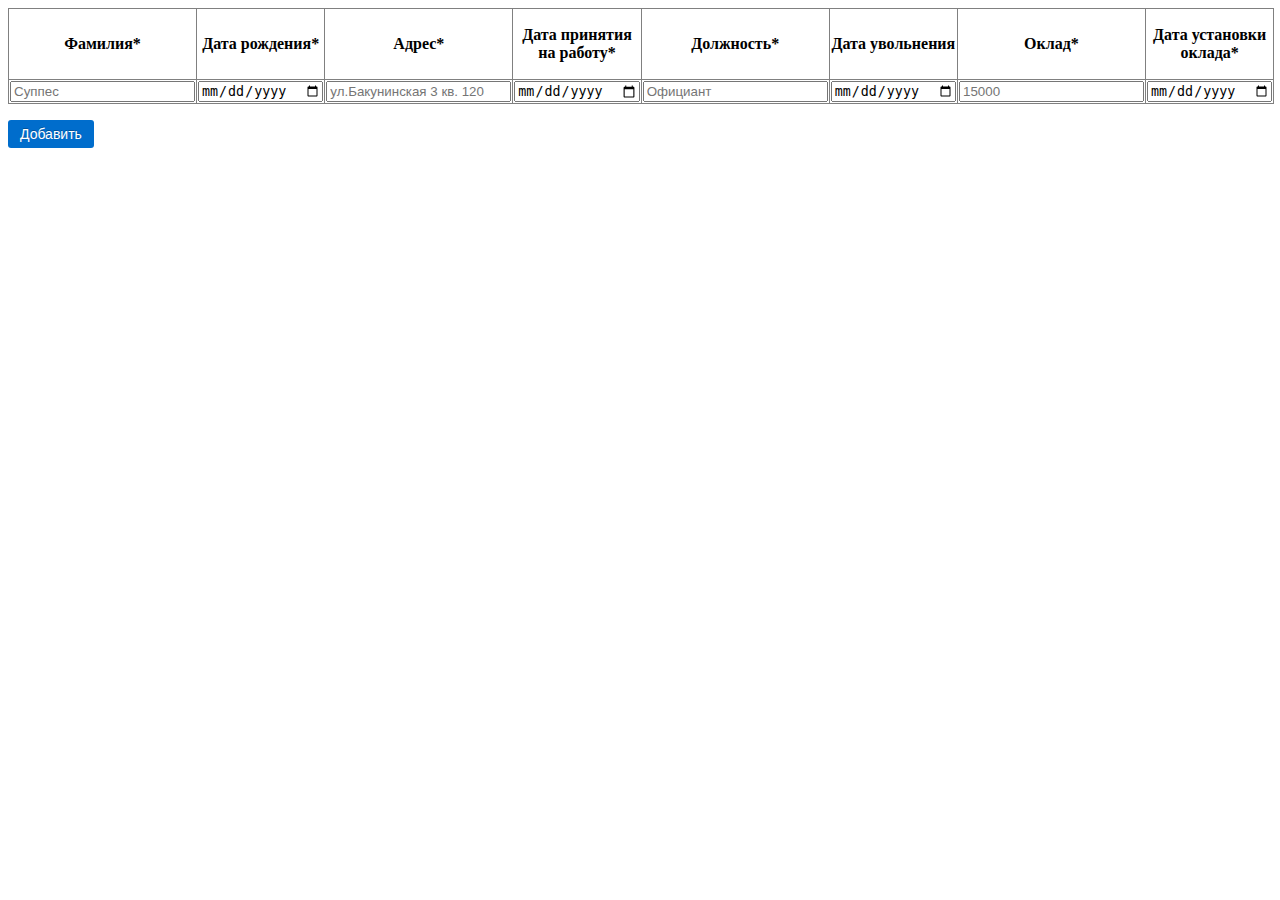
==== add_workers.html @ 9b2746eb "A lot of fixes and add a lot" ====
<!doctype html>
	<head>
		<meta charset="UTF-8">
		<link rel="stylesheet" href="style.css">
		<title>Добавление рабочего</title>
	</head>
	<body>
		<form action="PHP/add_workers.php" method="post" class="">
		<table border="1" align=center>
			<tr>
				<th><p>Фамилия*</p></th>
				<th><p>Дата рождения*</p></th>
				<th><p>Адрес*</p></th>
				<th><p>Дата принятия на работу*</p></th>
				<th><p>Должность*</p></th>
				<th><p>Дата увольнения</p></th>
				<th><p>Оклад*</p></th>
				<th><p>Дата установки оклада*</p></th>
			</tr>
			<tr>
				<td><input name="lastname" type="text" placeholder="Cуппес" class="" required></td>
				<td><input name="birthday" type="date" class="" required></td>
				<td><input name="adress" type="text" placeholder="ул.Бакунинская 3 кв. 120" class="" required></td>
				<td><input name="dateadmis" type="date" class="" required></td>
				<td><input name="post" type="text" placeholder="Официант" class="" required></td>
				<td><input name="firedate" type="date" class=""></td>
				<td><input name="pay" type="text" placeholder="15000" class="" required></td>
				<td><input name="payinsdate" type="date" class="" required></td>
			</tr>
		</table>
		<p><input type="submit" name="submit" value="Добавить" class="btn"></p>
	</body>
</html>
---- style.css ----
body {
	//background: rgb(192, 57, 43);
	//color: white;
}

.test1 {
	width: 100px;
	height: 30px;
	border: solid 1px #ccc;
	border-radius: 3px;
	margin-top: 20px;
	//transition: all 0.2s easy-in-out;
}

.test1:focus {
	width: 150px;
	outline: none;
}

.main_block {
	width: 400px;
	margin: 0 auto;
	text-align: center;
}

.form-signin {
	max-width: 300px;
	padding: 19px 29px 29px;
	margin: 0 auto 20px;
	background-color: #ecf0f1;
	border: 1px solid black;
	//border:0;
	border-radius: 5px;
}

.form-signin input[type="text"], .form-signin input[type="password"] {
	font-size: 16px;
	height: auto;
	padding: 7px 9px;
}


.btn {
	font-size: 14px;
	padding: 4px 12px;
	line-height: 20px;
	//background-color: #f5f5f5;
	border: 0px solid #2c3e50;
	border-radius: 3px;
	//box-shadow: inset 0 1px 0 rgba(255,255,255,0.2),0 1px 2px rgba(0,0,0,0.05);
	color: #ffffff;
	text-shadow: 0 -1px 0 rgba(0,0,0,0.25);
	background-color: #006dcc;
	//background-image: linear-gradient(to bottom,#0088cc,#0044cc);
}

.footer {
    position: fixed; /* Фиксированное положение */
    text-align: right;
    right: 0; bottom: 0; /* Левый нижний угол */
    padding: 10px; /* Поля вокруг текста */
    background: #39b54a; /* Цвет фона */
    color: #fff; /* Цвет текста */
    width: 100%; /* Ширина слоя */
}

table{
	border-collapse: collapse;
	text-align: center;
}
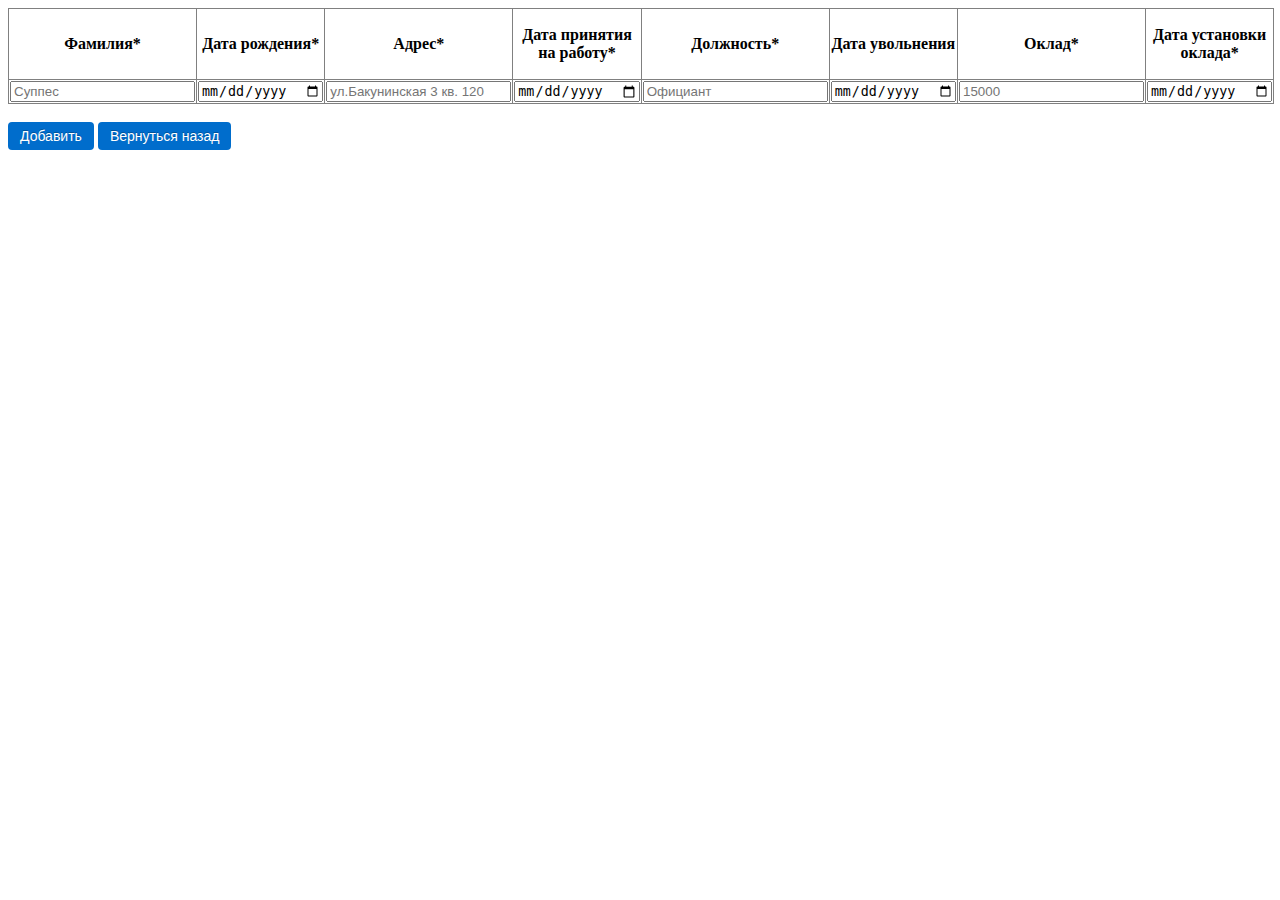
==== commit 939ca277: "A lot" ====
--- a/add_workers.html
+++ b/add_workers.html
@@ -28,6 +28,8 @@
 				<td><input name="payinsdate" type="date" class="" required></td>
 			</tr>
 		</table>
-		<p><input type="submit" name="submit" value="Добавить" class="btn"></p>
+		<br />
+		<input type="submit" name="submit" value="Добавить" class="btn">
+		<input name="return" type="button" value="Вернуться назад" onclick="location.href=\'../PHP/show_workers.php\'" class="btn">
 	</body>
 </html>--- a/style.css
+++ b/style.css
@@ -21,16 +21,19 @@
 	width: 400px;
 	margin: 0 auto;
 	text-align: center;
+	//border-radius: 7px;
 }
 
 .form-signin {
 	max-width: 300px;
 	padding: 19px 29px 29px;
 	margin: 0 auto 20px;
-	background-color: #ecf0f1;
-	border: 1px solid black;
+	background-color: #27AE60;
+	color: white;
+	//border: 1px solid black;
 	//border:0;
-	border-radius: 5px;
+	border-radius: 7px;
+
 }
 
 .form-signin input[type="text"], .form-signin input[type="password"] {
@@ -46,7 +49,7 @@
 	line-height: 20px;
 	//background-color: #f5f5f5;
 	border: 0px solid #2c3e50;
-	border-radius: 3px;
+	border-radius: 4px;
 	//box-shadow: inset 0 1px 0 rgba(255,255,255,0.2),0 1px 2px rgba(0,0,0,0.05);
 	color: #ffffff;
 	text-shadow: 0 -1px 0 rgba(0,0,0,0.25);
@@ -68,3 +71,29 @@
 	border-collapse: collapse;
 	text-align: center;
 }
+
+.mrl{
+background-color: rgb(239, 240, 242);
+border-bottom-left-radius: 6px;
+border-bottom-right-radius: 6px;
+border-top-left-radius: 6px;
+border-top-right-radius: 6px;
+color: rgb(52, 73, 94);
+display: block;
+font-family: Lato, sans-serif;
+font-size: 14px;
+height: 199px;
+line-height: 17px;
+margin-right: 20px;
+position: relative;
+width: 200px;
+}
+
+.abs-center{
+	display: table;
+	width: 50%;
+	overflow: auto;
+	margin: auto;
+	position: absolute;
+	top: 0; left: 0; bottom: 0; right: 0;
+}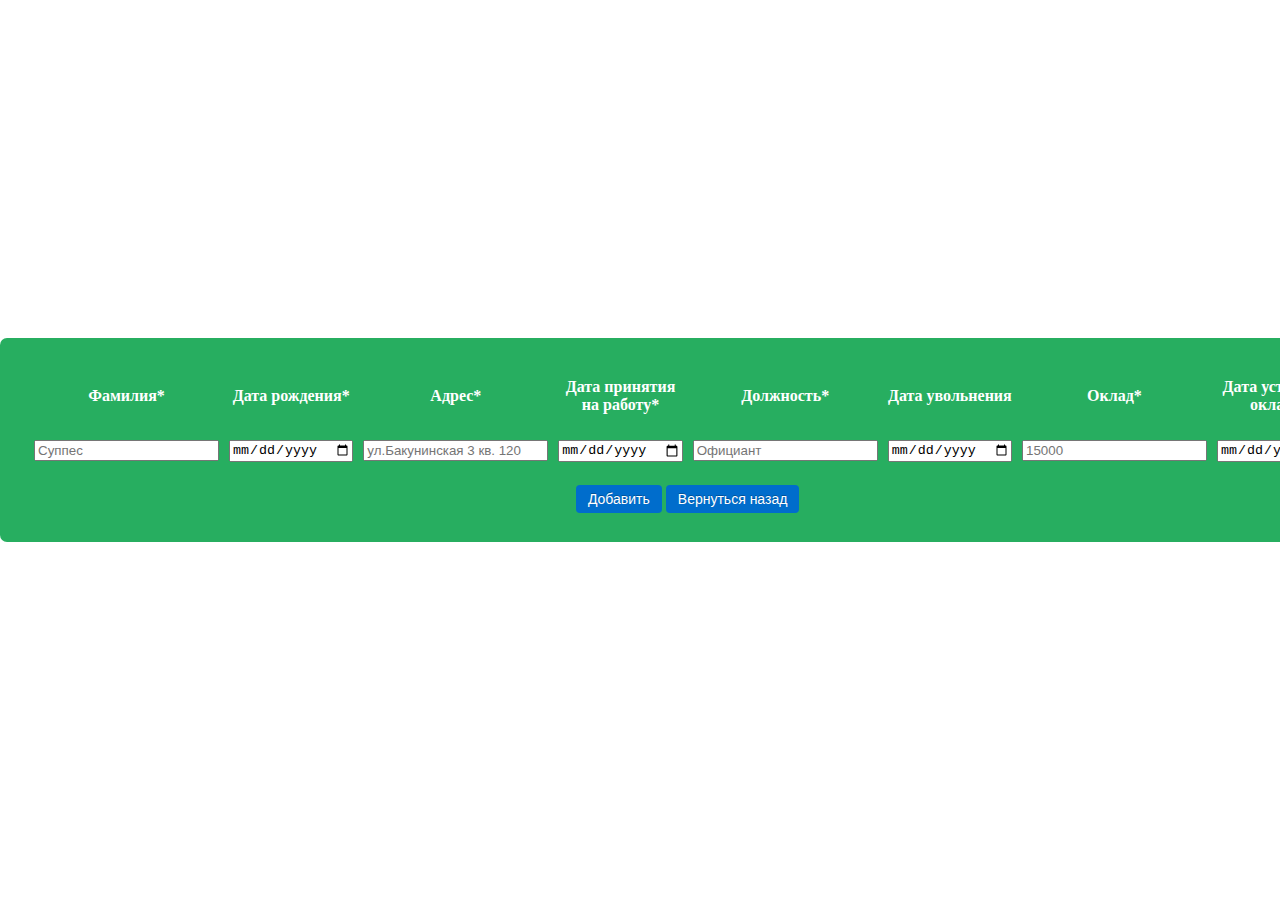
==== commit 2af0adfa: "Навёл порядок ^_^" ====
--- a/add_workers.html
+++ b/add_workers.html
@@ -3,10 +3,15 @@
 		<meta charset="UTF-8">
 		<link rel="stylesheet" href="style.css">
 		<title>Добавление рабочего</title>
+		<style>
+			body{
+				width: 70%;
+			}
+		</style>
 	</head>
 	<body>
-		<form action="PHP/add_workers.php" method="post" class="">
-		<table border="1" align=center>
+		<form action="PHP/add_workers.php" method="post" class="form-signin2">
+		<table cellpadding="5">
 			<tr>
 				<th><p>Фамилия*</p></th>
 				<th><p>Дата рождения*</p></th>
@@ -30,6 +35,7 @@
 		</table>
 		<br />
 		<input type="submit" name="submit" value="Добавить" class="btn">
-		<input name="return" type="button" value="Вернуться назад" onclick="location.href=\'../PHP/show_workers.php\'" class="btn">
+		<input name="return" type="button" value="Вернуться назад" onclick="location.href='PHP/show_workers.php'" class="btn">
+		</form>
 	</body>
 </html>--- a/style.css
+++ b/style.css
@@ -73,27 +73,39 @@
 }
 
 .mrl{
-background-color: rgb(239, 240, 242);
-border-bottom-left-radius: 6px;
-border-bottom-right-radius: 6px;
-border-top-left-radius: 6px;
-border-top-right-radius: 6px;
-color: rgb(52, 73, 94);
-display: block;
-font-family: Lato, sans-serif;
-font-size: 14px;
-height: 199px;
-line-height: 17px;
-margin-right: 20px;
-position: relative;
-width: 200px;
+	background-color: rgb(239, 240, 242);
+	border-bottom-left-radius: 6px;
+	border-bottom-right-radius: 6px;
+	border-top-left-radius: 6px;
+	border-top-right-radius: 6px;
+	color: rgb(52, 73, 94);
+	display: block;
+	font-family: Lato, sans-serif;
+	font-size: 14px;
+	height: 199px;
+	line-height: 17px;
+	margin-right: 20px;
+	position: relative;
+	width: 200px;
 }
 
-.abs-center{
+body{
+	text-align: center;
 	display: table;
 	width: 50%;
 	overflow: auto;
 	margin: auto;
 	position: absolute;
 	top: 0; left: 0; bottom: 0; right: 0;
-}+}
+
+.form-signin2 {
+	padding: 19px 29px 29px;
+	margin: 0 auto 20px;
+	background-color: #27AE60;
+	color: white;
+	//border: 1px solid black;
+	//border:0;
+	border-radius: 7px;
+
+}
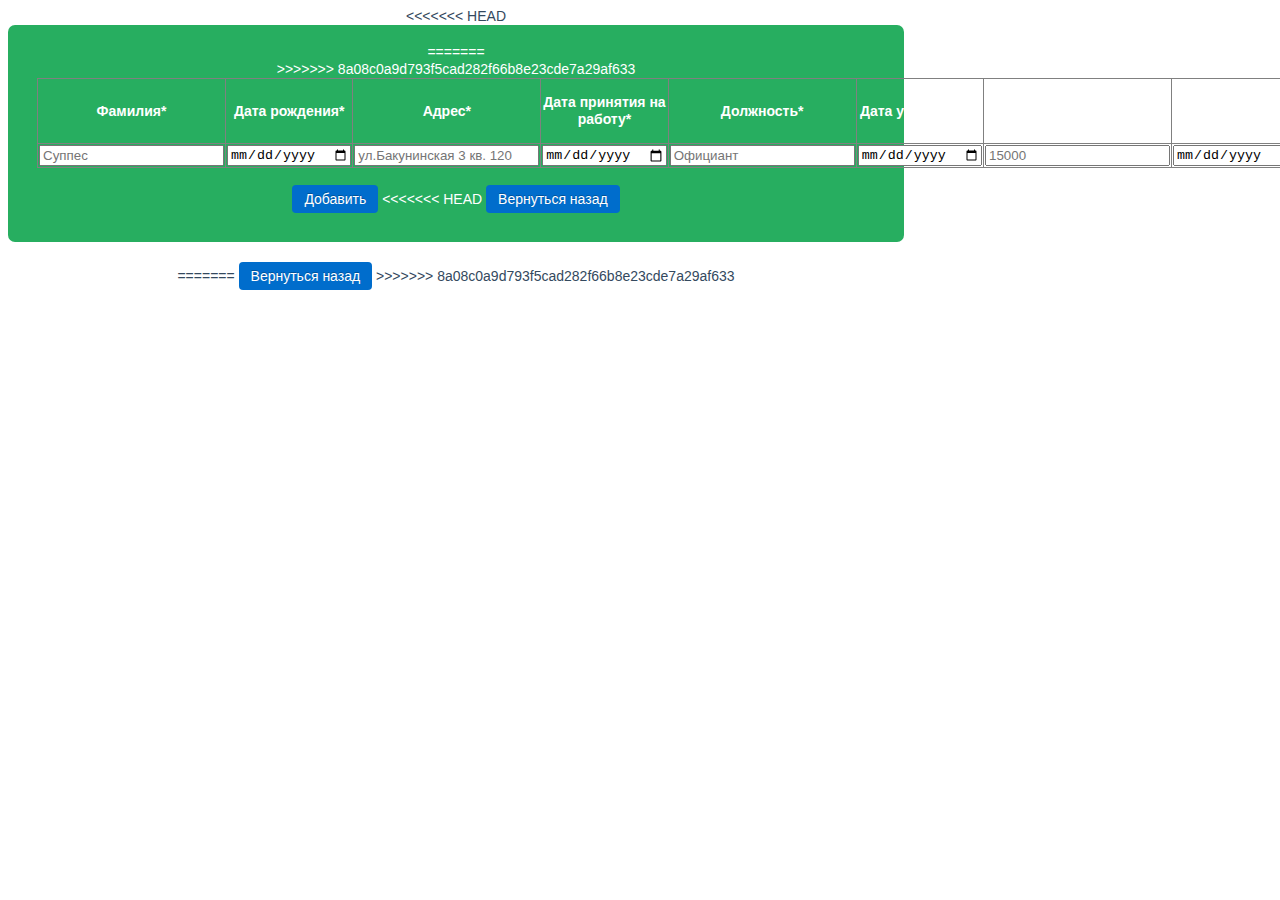
==== commit b98e470d: "Estatic ^_^" ====
--- a/add_workers.html
+++ b/add_workers.html
@@ -3,6 +3,7 @@
 		<meta charset="UTF-8">
 		<link rel="stylesheet" href="style.css">
 		<title>Добавление рабочего</title>
+<<<<<<< HEAD
 		<style>
 			body{
 				width: 70%;
@@ -12,6 +13,12 @@
 	<body>
 		<form action="PHP/add_workers.php" method="post" class="form-signin2">
 		<table cellpadding="5">
+=======
+	</head>
+	<body>
+		<form action="PHP/add_workers.php" method="post" class="">
+		<table border="1" align=center>
+>>>>>>> 8a08c0a9d793f5cad282f66b8e23cde7a29af633
 			<tr>
 				<th><p>Фамилия*</p></th>
 				<th><p>Дата рождения*</p></th>
@@ -35,7 +42,11 @@
 		</table>
 		<br />
 		<input type="submit" name="submit" value="Добавить" class="btn">
+<<<<<<< HEAD
 		<input name="return" type="button" value="Вернуться назад" onclick="location.href='PHP/show_workers.php'" class="btn">
 		</form>
+=======
+		<input name="return" type="button" value="Вернуться назад" onclick="location.href=\'../PHP/show_workers.php\'" class="btn">
+>>>>>>> 8a08c0a9d793f5cad282f66b8e23cde7a29af633
 	</body>
 </html>--- a/style.css
+++ b/style.css
@@ -73,6 +73,7 @@
 }
 
 .mrl{
+<<<<<<< HEAD
 	background-color: rgb(239, 240, 242);
 	border-bottom-left-radius: 6px;
 	border-bottom-right-radius: 6px;
@@ -91,12 +92,32 @@
 
 body{
 	text-align: center;
+=======
+background-color: rgb(239, 240, 242);
+border-bottom-left-radius: 6px;
+border-bottom-right-radius: 6px;
+border-top-left-radius: 6px;
+border-top-right-radius: 6px;
+color: rgb(52, 73, 94);
+display: block;
+font-family: Lato, sans-serif;
+font-size: 14px;
+height: 199px;
+line-height: 17px;
+margin-right: 20px;
+position: relative;
+width: 200px;
+}
+
+.abs-center{
+>>>>>>> 8a08c0a9d793f5cad282f66b8e23cde7a29af633
 	display: table;
 	width: 50%;
 	overflow: auto;
 	margin: auto;
 	position: absolute;
 	top: 0; left: 0; bottom: 0; right: 0;
+<<<<<<< HEAD
 }
 
 .form-signin2 {
@@ -109,3 +130,6 @@
 	border-radius: 7px;
 
 }
+=======
+}
+>>>>>>> 8a08c0a9d793f5cad282f66b8e23cde7a29af633
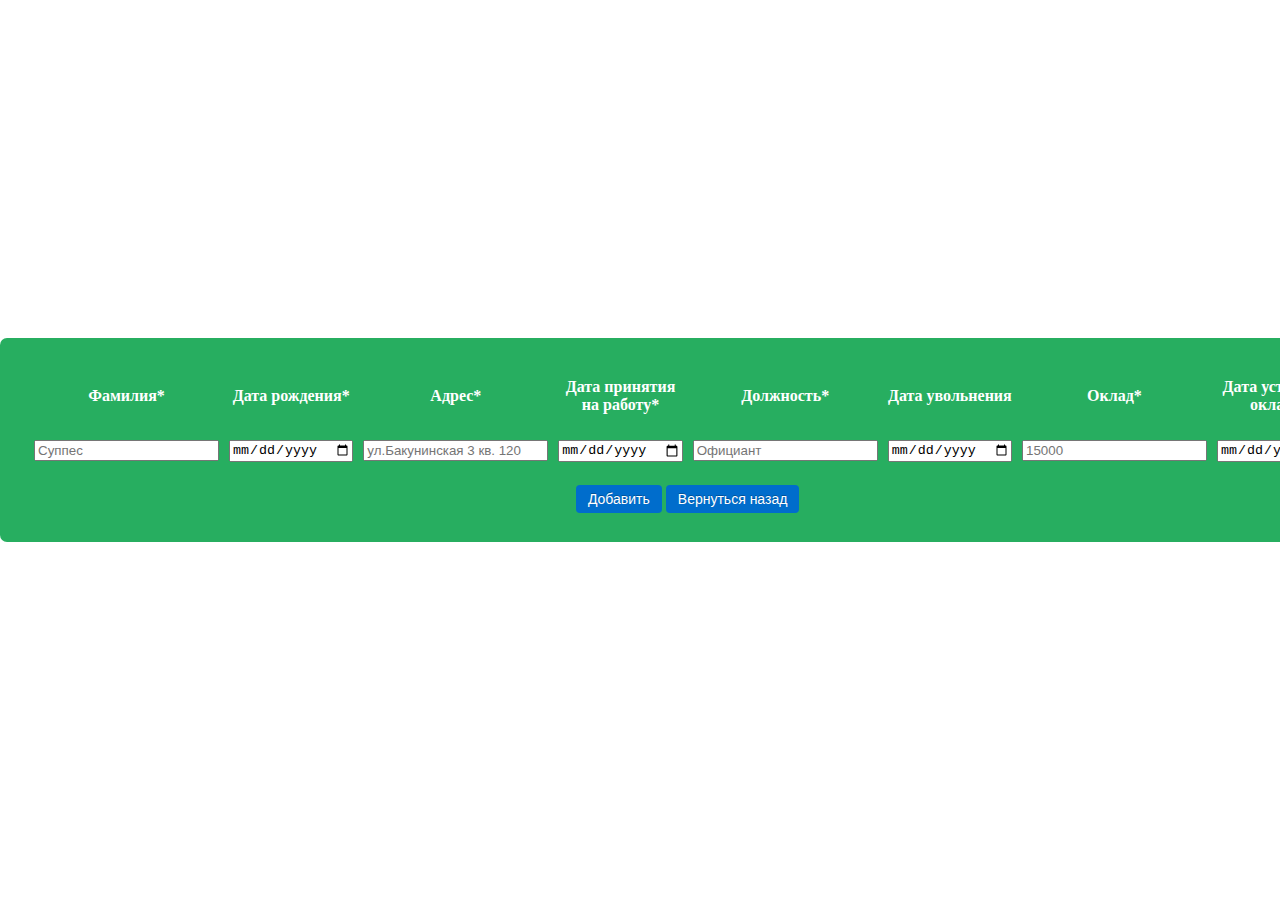
==== commit df1d8a05: "Setting git on PC ^_^" ====
--- a/add_workers.html
+++ b/add_workers.html
@@ -3,7 +3,6 @@
 		<meta charset="UTF-8">
 		<link rel="stylesheet" href="style.css">
 		<title>Добавление рабочего</title>
-<<<<<<< HEAD
 		<style>
 			body{
 				width: 70%;
@@ -13,12 +12,6 @@
 	<body>
 		<form action="PHP/add_workers.php" method="post" class="form-signin2">
 		<table cellpadding="5">
-=======
-	</head>
-	<body>
-		<form action="PHP/add_workers.php" method="post" class="">
-		<table border="1" align=center>
->>>>>>> 8a08c0a9d793f5cad282f66b8e23cde7a29af633
 			<tr>
 				<th><p>Фамилия*</p></th>
 				<th><p>Дата рождения*</p></th>
@@ -42,11 +35,7 @@
 		</table>
 		<br />
 		<input type="submit" name="submit" value="Добавить" class="btn">
-<<<<<<< HEAD
 		<input name="return" type="button" value="Вернуться назад" onclick="location.href='PHP/show_workers.php'" class="btn">
 		</form>
-=======
-		<input name="return" type="button" value="Вернуться назад" onclick="location.href=\'../PHP/show_workers.php\'" class="btn">
->>>>>>> 8a08c0a9d793f5cad282f66b8e23cde7a29af633
 	</body>
 </html>--- a/style.css
+++ b/style.css
@@ -73,7 +73,6 @@
 }
 
 .mrl{
-<<<<<<< HEAD
 	background-color: rgb(239, 240, 242);
 	border-bottom-left-radius: 6px;
 	border-bottom-right-radius: 6px;
@@ -92,32 +91,12 @@
 
 body{
 	text-align: center;
-=======
-background-color: rgb(239, 240, 242);
-border-bottom-left-radius: 6px;
-border-bottom-right-radius: 6px;
-border-top-left-radius: 6px;
-border-top-right-radius: 6px;
-color: rgb(52, 73, 94);
-display: block;
-font-family: Lato, sans-serif;
-font-size: 14px;
-height: 199px;
-line-height: 17px;
-margin-right: 20px;
-position: relative;
-width: 200px;
-}
-
-.abs-center{
->>>>>>> 8a08c0a9d793f5cad282f66b8e23cde7a29af633
 	display: table;
 	width: 50%;
 	overflow: auto;
 	margin: auto;
 	position: absolute;
 	top: 0; left: 0; bottom: 0; right: 0;
-<<<<<<< HEAD
 }
 
 .form-signin2 {
@@ -130,6 +109,3 @@
 	border-radius: 7px;
 
 }
-=======
-}
->>>>>>> 8a08c0a9d793f5cad282f66b8e23cde7a29af633
